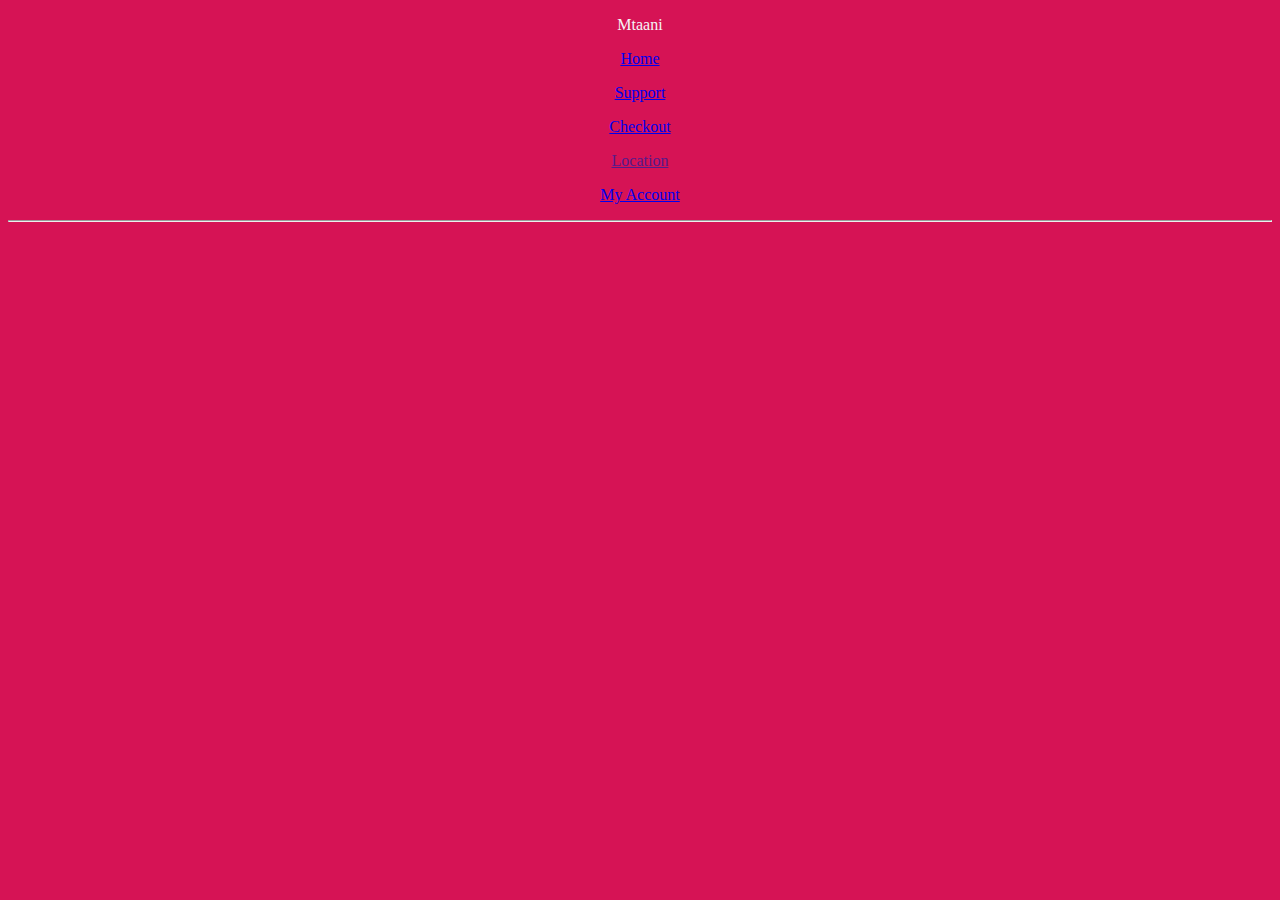
==== index.html @ 23606392 "change mainindex.html location" ====
<!DOCTYPE html>
<html lang="en">
<head>
    <meta charset="UTF-8">
    <meta name="viewport" content="width=device-width, initial-scale=1.0">
    <title>Signup</title>
    <link rel="stylesheet" href="style.css">
    <link href="https://cdn.jsdelivr.net/npm/bootstrap@5.0.2/dist/css/bootstrap.min.css" rel="stylesheet" integrity="sha384-EVSTQN3/azprG1Anm3QDgpJLIm9Nao0Yz1ztcQTwFspd3yD65VohhpuuCOmLASjC" crossorigin="anonymous">
</head>
<body id="body">
    <header class="header" id="header">
        <div class="container-fluid" id="cf-1">
            <div class="container" id="c-1">
                <p id="logo">Mtaani</p>
            </div>
            <div class="container" id="c-2">
                <nav id="nav">
                    <p id="navlink"><a href="index.html" id="nav-link">Home</a></p>
                    <p id="navlink"><a href="login.html" id="nav-link">Support</a></p>
                    <p id="navlink"><a href="checkout.html" id="nav-link">Checkout</a></p>
                    <p id="navlink"><a href="" id="nav-link">Location</a></p>
                    <p id="navlink"><a href="account.html" id="nav-link">My Account</a></p>
                </nav>
            </div>
        </div>
        <hr>
     </header>
    <!-- <div class="container-fluid" id="c2">
        <div class="container" id="c-2a">
            <h1>Login</h1>
            <form action="" method="post"></form>
        </div>
        <div class="container-fluid" id="c-2b">
            <h1>Signup</h1>
        </div>
    </div>
    <footer class="footer" id="footer">
        <div class="container" id="f1">
            <p>
                COPYRIGHT &copy; | 2024 PRODUCTION
            </p>
        </div>
    </footer> -->
</body>
</html>
---- style.css ----
#body{
    background-color: #D61355;
    color: whitesmoke;
    text-align: center;
}

#c2{
    justify-content: space-evenly;
    display: flex;
    text-align: center;
}

#c-2a, #c-2b{
    background-color: #F94A29;
    margin: 5%;
    padding: 4vh;
}

#f1{
    text-align: center;
    color: #FCE22A;
    font-weight: bold;
    
}
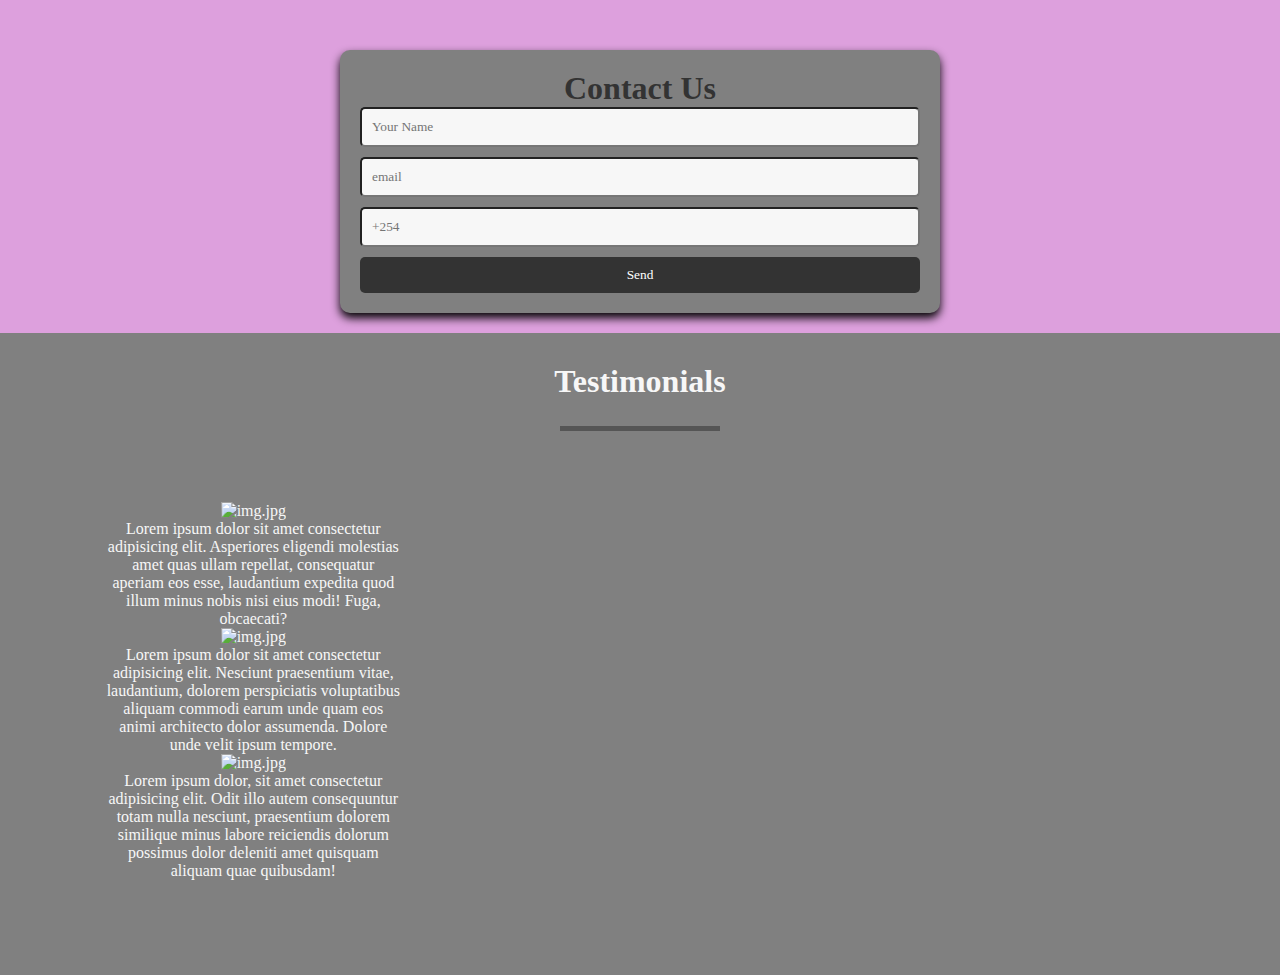
==== commit b197137e: "Add files via upload" ====
--- a/index.html
+++ b/index.html
@@ -1,45 +1,43 @@
-<!DOCTYPE html>
-<html lang="en">
-<head>
-    <meta charset="UTF-8">
-    <meta name="viewport" content="width=device-width, initial-scale=1.0">
-    <title>Signup</title>
-    <link rel="stylesheet" href="style.css">
-    <link href="https://cdn.jsdelivr.net/npm/bootstrap@5.0.2/dist/css/bootstrap.min.css" rel="stylesheet" integrity="sha384-EVSTQN3/azprG1Anm3QDgpJLIm9Nao0Yz1ztcQTwFspd3yD65VohhpuuCOmLASjC" crossorigin="anonymous">
-</head>
-<body id="body">
-    <header class="header" id="header">
-        <div class="container-fluid" id="cf-1">
-            <div class="container" id="c-1">
-                <p id="logo">Mtaani</p>
-            </div>
-            <div class="container" id="c-2">
-                <nav id="nav">
-                    <p id="navlink"><a href="index.html" id="nav-link">Home</a></p>
-                    <p id="navlink"><a href="login.html" id="nav-link">Support</a></p>
-                    <p id="navlink"><a href="checkout.html" id="nav-link">Checkout</a></p>
-                    <p id="navlink"><a href="" id="nav-link">Location</a></p>
-                    <p id="navlink"><a href="account.html" id="nav-link">My Account</a></p>
-                </nav>
-            </div>
-        </div>
-        <hr>
-     </header>
-    <!-- <div class="container-fluid" id="c2">
-        <div class="container" id="c-2a">
-            <h1>Login</h1>
-            <form action="" method="post"></form>
-        </div>
-        <div class="container-fluid" id="c-2b">
-            <h1>Signup</h1>
-        </div>
-    </div>
-    <footer class="footer" id="footer">
-        <div class="container" id="f1">
-            <p>
-                COPYRIGHT &copy; | 2024 PRODUCTION
-            </p>
-        </div>
-    </footer> -->
-</body>
-</html>+<html lang="en">
+<head>
+    <meta charset="UTF-8">
+    <meta name="viewport" content="width=device-width, initial-scale=1.0">
+    <title>Contacts</title>
+    <link rel="stylesheet" href="style.css">
+</head>
+<body>
+ <div class="container">
+    <h1>Contact Us</h1>
+    <form>
+        <input type="text"placeholder="Your Name">
+        <input type="email"placeholder="email">
+        <input type="number"placeholder="+254">
+        <button type="submit">Send</button>
+    </form>
+ </div>
+ <div class="testimonials">
+    <div class="inner">
+        <h1>Testimonials</h1>
+        <div class="border"></div>
+        <div class="row">
+            <div class="col">
+                <div class="testimonials">
+                    <div class="contact-img"></div>
+                    <img src="images/PROTUS  (1).jpg" alt="img.jpg">
+                    <p>Lorem ipsum dolor sit amet consectetur adipisicing elit. Asperiores eligendi molestias amet quas ullam repellat, consequatur aperiam eos esse, laudantium expedita quod illum minus nobis nisi eius modi! Fuga, obcaecati?</p>
+                    <img src="images/CJ (1).jpg" alt="img.jpg">
+                    <p>Lorem ipsum dolor sit amet consectetur adipisicing elit. Nesciunt praesentium vitae, laudantium, dolorem perspiciatis voluptatibus aliquam commodi earum unde quam eos animi architecto dolor assumenda. Dolore unde velit ipsum tempore.</p>
+                    <img src="images/BREE  (1).jpg" alt="img.jpg">
+                    <p>Lorem ipsum dolor, sit amet consectetur adipisicing elit. Odit illo autem consequuntur totam nulla nesciunt, praesentium dolorem similique minus labore reiciendis dolorum possimus dolor deleniti amet quisquam aliquam quae quibusdam!</p>
+                   
+                    <div class="Full name"></div>
+                </div>
+
+            </div>
+        </div>
+    </div>
+ </div>
+</body>
+</html>
+
+
--- a/style.css
+++ b/style.css
@@ -1,24 +1,103 @@
-#body{
-    background-color: #D61355;
-    color: whitesmoke;
-    text-align: center;
-}
-
-#c2{
-    justify-content: space-evenly;
-    display: flex;
-    text-align: center;
-}
-
-#c-2a, #c-2b{
-    background-color: #F94A29;
-    margin: 5%;
-    padding: 4vh;
-}
-
-#f1{
-    text-align: center;
-    color: #FCE22A;
-    font-weight: bold;
-    
-}+*{
+    margin: 0px;
+    padding: 0px;
+    box-sizing: border-box;
+    font-family: Georgia, 'Times New Roman', Times, serif;
+}
+body{
+    background: plum;
+
+}
+.container{
+    width: 80%;
+    max-width: 600px;
+    margin: 50px auto;
+    padding: 20px;
+    background-color: grey;
+    border-radius: 10px;
+    box-shadow: 0 5px 10px rgba(0,0,0.2);
+}
+.container{
+    text-align: center;
+    margin-bottom: 20px;
+    color: #333;
+}
+form input{
+    display: block;
+    width: 100%;
+    margin-bottom: 10px;
+    padding: 10px;
+    border-radius: 5px;
+    background-color: #f7f7f7;
+    color: #333;
+}
+form input:focus{
+    outline: none;
+    box-shadow: 0 0 5px #333;
+}
+form button{
+    display: block;
+    width: 100%;
+    padding: 10px;
+    border: none;
+    border-radius: 5px;
+    background-color: #333;
+    color:#fff;
+    cursor: pointer;
+    transition: 0.3s ease;
+
+}
+form button:hover{
+    background-color: #555;
+}
+*{
+    margin: 0;
+    padding: 0;
+    font-family: Georgia, 'Times New Roman', Times, serif;
+}
+.testimonials{
+    padding: 40px 0;
+    background: #333;
+    color: #f7f7f7;
+    text-align: center;
+}
+.inner{
+    max-width: 1200px;
+    margin: auto;
+    overflow: hidden;
+    padding: 0 20px;
+}
+.border{
+    width: 160px;
+    height: 5px;
+    background: #555;
+    margin: 26px auto;
+}
+.rows{
+    display: flex;
+    flex-wrap: wrap;
+    justify-content: center;
+}
+.col{
+    flex: 33.33%;
+    max-width: 33.33%;
+    box-sizing: border-box;
+    padding: 15px;
+}
+
+.testimonials{
+    background: grey;
+    padding: 30px;
+}
+
+.img{
+    width: 100px;
+    height: 150px;
+    border-radius: 50%;
+}
+.name{
+    font-size: 20px;
+    text-transform: uppercase;
+    margin: 20px 0;
+}
+
